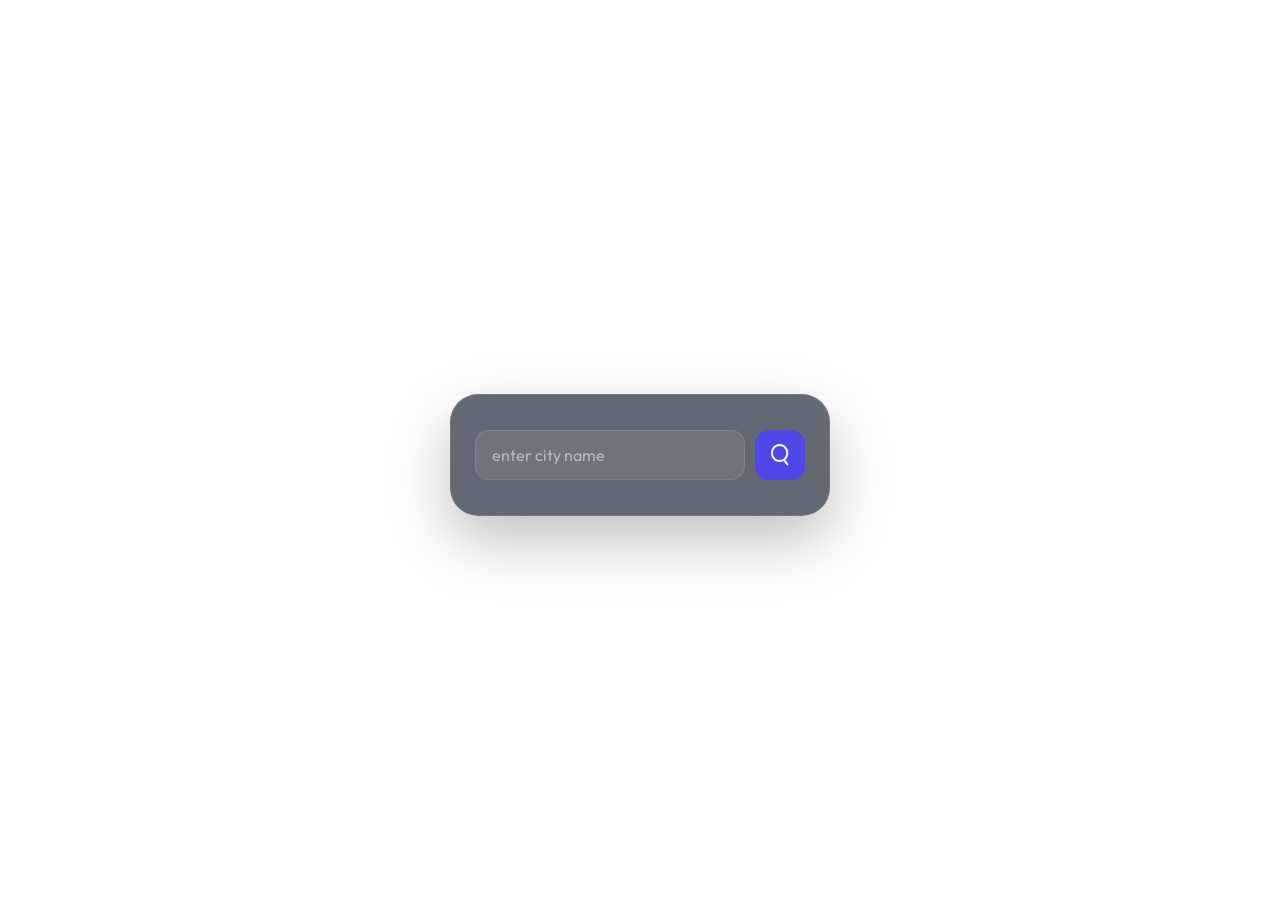
==== temp.html @ 08ea22f0 "feat: modernize weather UI with premium dark glassmorphic theme" ====
<!DOCTYPE html>
<html lang="en">
<head>
  <title>AeroWeather - Premium Weather Forecast</title>
  <meta charset="utf-8">
  <meta name="viewport" content="width=device-width, initial-scale=1">
  <meta name="description" content="A beautiful, real-time glassmorphic weather forecasting application for global cities.">
  
  <!-- Preconnect Google Fonts -->
  <link rel="preconnect" href="https://fonts.googleapis.com">
  <link rel="preconnect" href="https://fonts.gstatic.com" crossorigin>
  
  <link rel ="stylesheet" href="temp.css?v=7">
</head>
<body>
  <div class="card">
    <div class="search">
      <input type="text" placeholder="enter city name" spellcheck="false">
      <button aria-label="Search city"><img src="images/search.png" alt="Search"></button>
    </div>
    <div class="error">
      <p>invalid city name</p>
    </div>
    <div class="weather">
      <img src="images/rain.png" class="weather-icon" >
      <h1 class="temp">22°c</h1>
      <h2 class="city">New York</h2>
      <div class="details">
        <div class="col">
          <img src="images/humidity.png" alt="Humidity">
          <div>
            <p class="humidity">50%</p>
            <p>Humidity</p>
          </div>
        </div>
        <div class="col">
          <img src="images/wind.png" alt="Wind Speed">
          <div>
            <p class="wind">15km/hr</p>
            <p>Wind Speed</p>
          </div>
        </div>
      </div>
    </div>
  </div>
  <script>
    const apiKey="21b72f9caad57087342fbbeb1cd1e958";
    const apiUrl="https://api.openweathermap.org/data/2.5/weather?units=metric&q=";
    const searchBox =document.querySelector(".search input");
    const searchBtn =document.querySelector(".search button");
    const weatherIcon=document.querySelector(".weather-icon");

    async function checkWeather(city){
      const response=await fetch(apiUrl + city+`&appid=${apiKey}`);
      if(response.status==404){
        document.querySelector(".error").style.display ="block";
        document.querySelector(".weather").style.display ="none";
      } else {
        var data=await response.json();
        document.querySelector(".city").innerHTML =data.name;
        document.querySelector(".temp").innerHTML =Math.round(data.main.temp) + "°c";
        document.querySelector(".humidity").innerHTML =data.main.humidity + "%";
        document.querySelector(".wind").innerHTML =data.wind.speed +"km/hr";

        if(data.weather[0].main=="Clouds"){
          weatherIcon.src="images/clouds.png";
        }
        else if(data.weather[0].main=="Clear"){
          weatherIcon.src="images/clear.png";
        }
        else if(data.weather[0].main=="Rain"){
          weatherIcon.src="images/rain.png";
        }
        else if(data.weather[0].main=="Drizzle"){
          weatherIcon.src="images/drizzle.png";
        }
        else if(data.weather[0].main=="Mist"){
          weatherIcon.src="images/mist.png";
        }
        document.querySelector(".weather").style.display ="block"; 
        document.querySelector(".error").style.display ="none";
      }
    }
    searchBtn.addEventListener("click",()=>{
      checkWeather(searchBox.value );
    })
  </script>
</body>
</html>
---- temp.css ----
@import url('https://fonts.googleapis.com/css2?family=Outfit:wght@300;400;500;600;700&display=swap');

* {
  margin: 0;
  padding: 0;
  font-family: 'Outfit', sans-serif;
  box-sizing: border-box;
}

body {
  background-image: linear-gradient(135deg, rgba(255, 255, 255, 0.1), rgba(255, 255, 255, 0.15)), 
                    url("https://images.unsplash.com/photo-1517685352821-92cf88aee5a5?auto=format&fit=crop&w=1920&q=80");
  background-size: cover;
  background-position: center;
  background-attachment: fixed;
  color: #f8fafc;
  min-height: 100vh;
  display: flex;
  flex-direction: column;
  align-items: center;
  justify-content: center;
  overflow-x: hidden;
  padding: 20px;
}

.container {
  display: flex;
  justify-content: center;
  width: 100%;
}

.div1 {
  background: rgba(15, 23, 42, 0.6) !important;
  backdrop-filter: blur(16px);
  -webkit-backdrop-filter: blur(16px);
  border: 1px solid rgba(255, 255, 255, 0.1) !important;
  border-radius: 16px !important;
  color: #f8fafc !important;
  font-size: 18px !important;
  font-weight: 500 !important;
  padding: 12px 24px !important;
  height: auto !important;
  margin-bottom: 20px;
  box-shadow: 0 10px 30px rgba(0, 0, 0, 0.15);
  text-align: center;
}

.card {
  width: 100%;
  max-width: 380px;
  background: rgba(15, 23, 42, 0.65);
  backdrop-filter: blur(28px);
  -webkit-backdrop-filter: blur(28px);
  color: #f8fafc;
  margin: 10px auto 0;
  border-radius: 28px;
  padding: 35px 24px;
  text-align: center;
  border: 1px solid rgba(255, 255, 255, 0.1);
  box-shadow: 0 24px 60px rgba(0, 0, 0, 0.25);
  transition: transform 0.4s cubic-bezier(0.175, 0.885, 0.32, 1.15), box-shadow 0.4s ease;
}

.card:hover {
  transform: translateY(-4px);
  box-shadow: 0 30px 70px rgba(0, 0, 0, 0.35);
}

.search {
  width: 100%;
  display: flex;
  align-items: center;
  justify-content: space-between;
  gap: 10px;
}

.search input {
  border: 1px solid rgba(255, 255, 255, 0.1);
  outline: 0;
  background: rgba(255, 255, 255, 0.08);
  color: #ffffff;
  padding: 12px 16px;
  height: 50px;
  border-radius: 14px;
  flex: 1;
  font-size: 16px;
  transition: all 0.3s ease;
}

.search input::placeholder {
  color: rgba(255, 255, 255, 0.5);
}

.search input:focus {
  background: rgba(255, 255, 255, 0.12);
  border-color: rgba(99, 102, 241, 0.5);
  box-shadow: 0 0 12px rgba(99, 102, 241, 0.3);
}

.search button {
  border: 0;
  outline: 0;
  background: #4f46e5;
  border-radius: 14px;
  width: 50px;
  height: 50px;
  cursor: pointer;
  display: flex;
  align-items: center;
  justify-content: center;
  transition: all 0.3s ease;
}

.search button:hover {
  background: #3730a3;
  transform: translateY(-2px);
  box-shadow: 0 4px 12px rgba(79, 70, 229, 0.4);
}

.search button img {
  width: 18px;
  filter: brightness(0) invert(1);
}

.weather {
  display: none;
  animation: slideUp 0.6s cubic-bezier(0.16, 1, 0.3, 1) forwards;
}

@keyframes slideUp {
  from {
    opacity: 0;
    transform: translateY(16px);
  }
  to {
    opacity: 1;
    transform: translateY(0);
  }
}

.weather-icon {
  width: 140px;
  margin-top: 20px;
  filter: drop-shadow(0 10px 15px rgba(0, 0, 0, 0.2));
  animation: float 4s ease-in-out infinite;
}

@keyframes float {
  0%, 100% { transform: translateY(0); }
  50% { transform: translateY(-8px); }
}

.weather h1 {
  font-size: 64px;
  font-weight: 700;
  margin-top: 10px;
  color: #ffffff;
}

.weather h2 {
  font-size: 28px;
  font-weight: 500;
  margin-top: -5px;
  color: #cbd5e1;
}

.details {
  display: flex;
  align-items: stretch;
  justify-content: space-between;
  gap: 14px;
  margin-top: 30px;
}

.details br {
  display: none;
}

.col {
  flex: 1;
  background: rgba(255, 255, 255, 0.06);
  backdrop-filter: blur(16px);
  -webkit-backdrop-filter: blur(16px);
  border: 1px solid rgba(255, 255, 255, 0.1);
  border-radius: 18px;
  padding: 16px 12px;
  display: flex;
  align-items: center;
  justify-content: flex-start;
  gap: 10px;
  box-shadow: 0 8px 24px rgba(0, 0, 0, 0.1);
  transition: transform 0.3s cubic-bezier(0.175, 0.885, 0.32, 1.15), box-shadow 0.3s ease, background 0.3s ease;
}

.col:hover {
  transform: translateY(-3px);
  box-shadow: 0 12px 24px rgba(99, 102, 241, 0.2);
  background: rgba(255, 255, 255, 0.1);
  border-color: rgba(255, 255, 255, 0.2);
}

.col img {
  width: 30px;
  opacity: 0.9;
}

.col div {
  display: flex;
  flex-direction: column;
  text-align: left;
}

.humidity, .wind {
  font-size: 16px;
  font-weight: 700;
  color: #ffffff;
  margin: 0;
}

.col p {
  font-size: 12px;
  color: #94a3b8;
  margin: 0;
  font-weight: 500;
}

.error {
  text-align: left;
  margin-left: 4px;
  font-size: 14px;
  margin-top: 12px;
  color: #f87171;
  background: rgba(248, 113, 113, 0.1);
  padding: 8px 12px;
  border-radius: 10px;
  border: 1px solid rgba(248, 113, 113, 0.2);
  display: none;
  animation: fadeIn 0.3s ease;
}

@keyframes fadeIn {
  from { opacity: 0; }
  to { opacity: 1; }
}
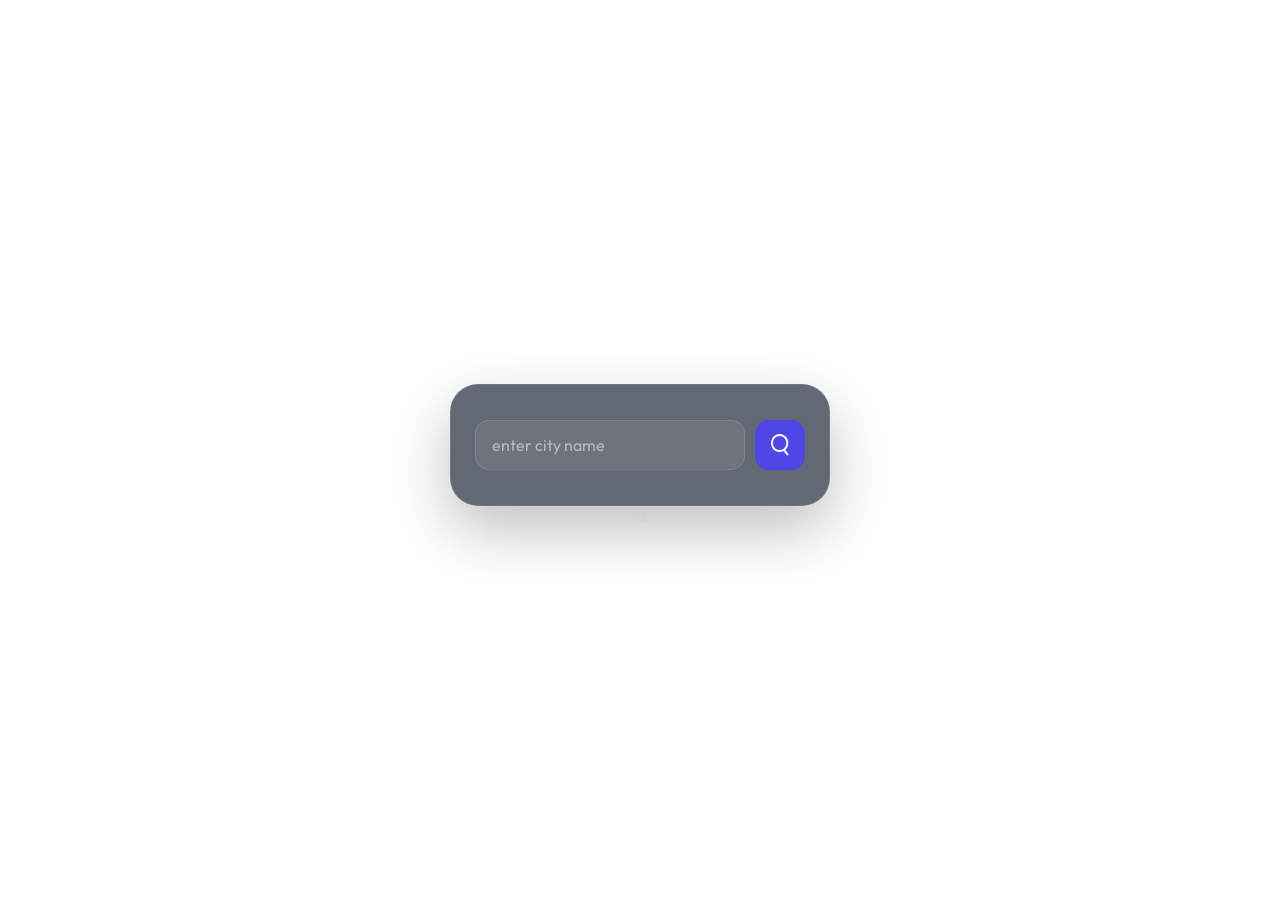
==== commit c90bce0d: "Update temp.html" ====
--- a/temp.html
+++ b/temp.html
@@ -6,7 +6,7 @@
   <meta name="viewport" content="width=device-width, initial-scale=1">
   <meta name="description" content="A beautiful, real-time glassmorphic weather forecasting application for global cities.">
   
-  <!-- Preconnect Google Fonts -->
+ 
   <link rel="preconnect" href="https://fonts.googleapis.com">
   <link rel="preconnect" href="https://fonts.gstatic.com" crossorigin>
   
@@ -86,4 +86,4 @@
     })
   </script>
 </body>
-</html>+</html>a
--- a/temp.css
+++ b/temp.css
@@ -240,5 +240,5 @@
 
 @keyframes fadeIn {
   from { opacity: 0; }
-  to { opacity: 1; }
-}+  to { opacity: 1;  }
+}
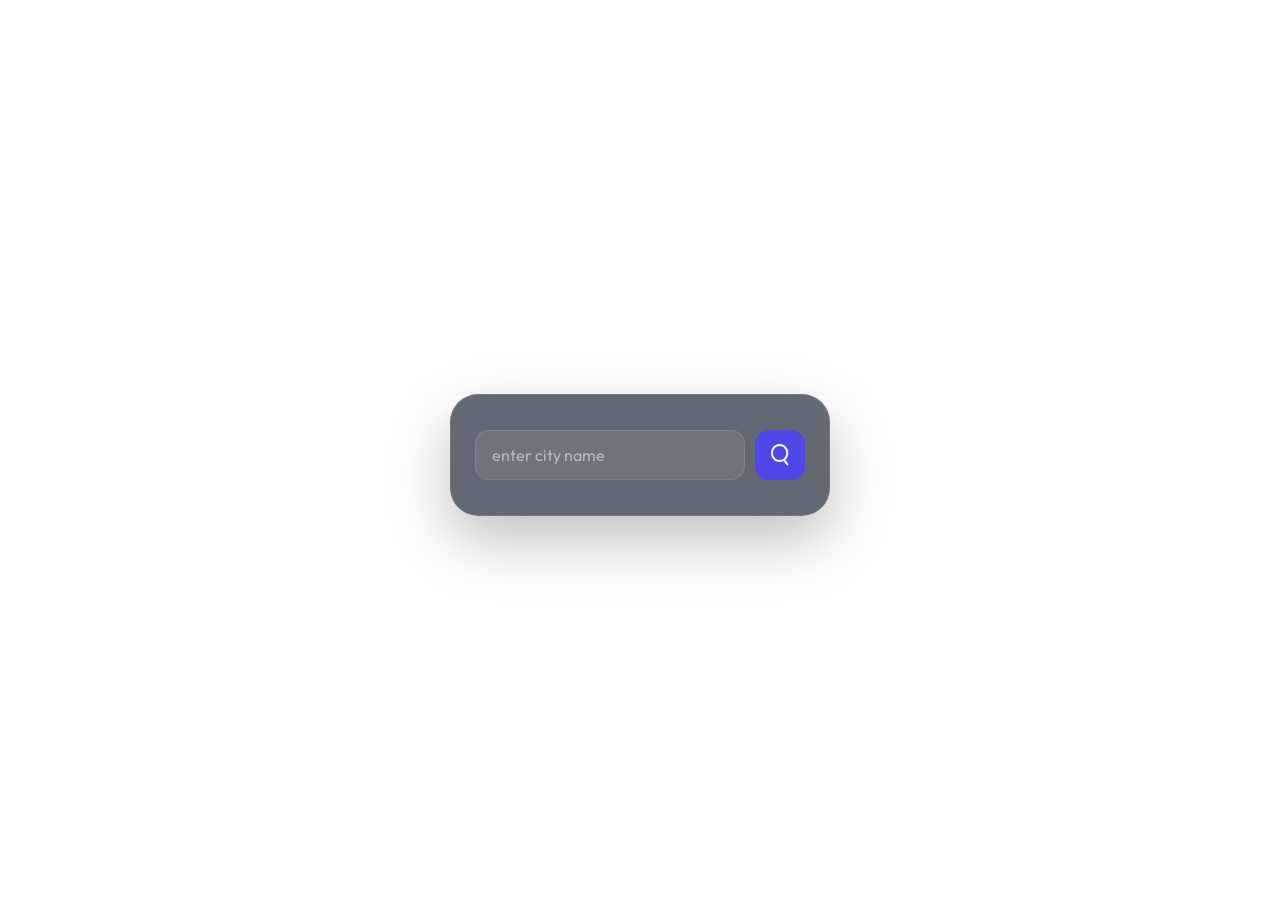
==== commit 50900cc0: "Update temp.html" ====
--- a/temp.html
+++ b/temp.html
@@ -86,4 +86,4 @@
     })
   </script>
 </body>
-</html>a
+</html>
